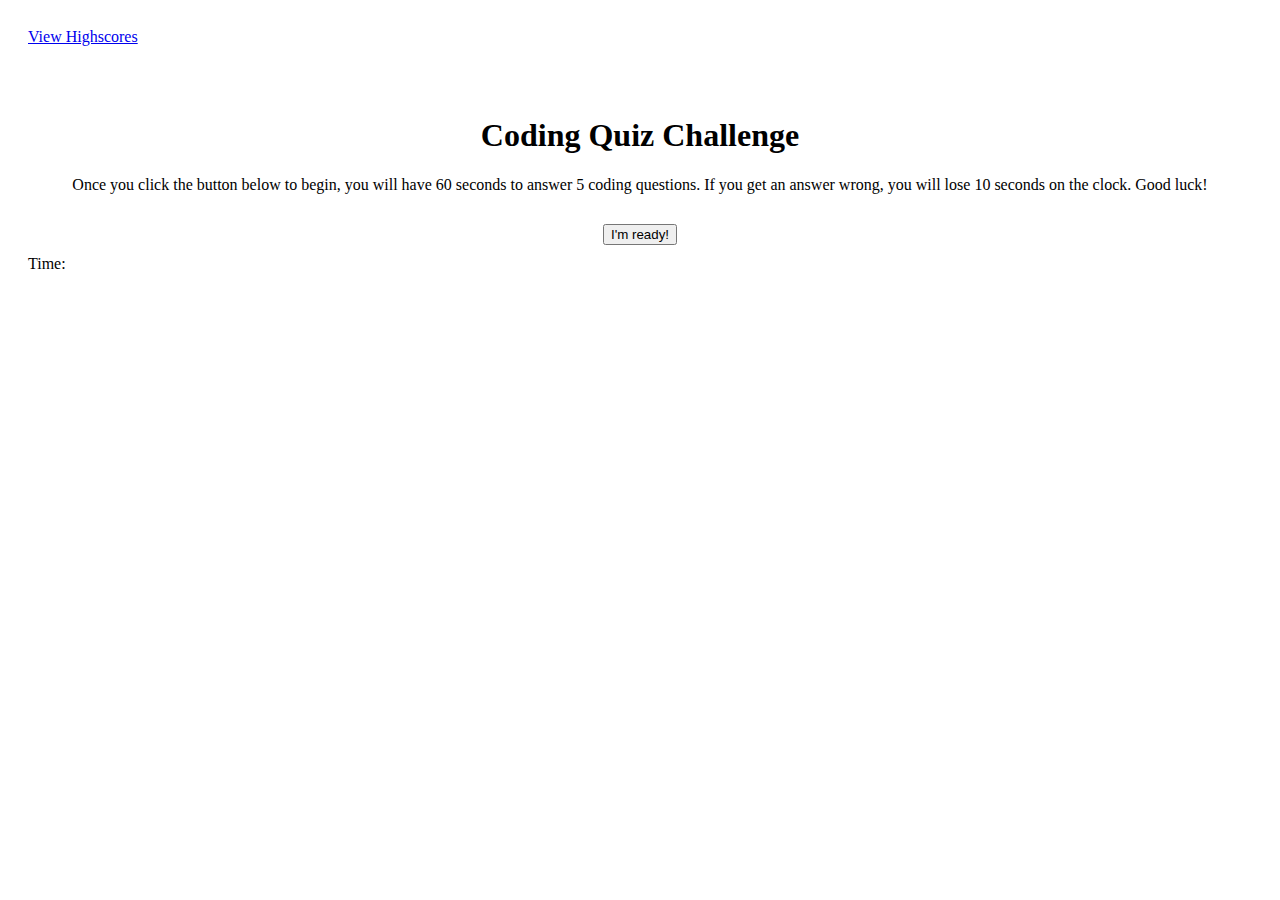
==== index.html @ 0390a93f "added style and event listener" ====
<!doctype html>
<html lang="en">
  <head>
    <!-- Required meta tags -->
    <meta charset="utf-8">
    <meta name="viewport" content="width=device-width, initial-scale=1">

    <!-- Bootstrap CSS -->
    <link href="https://cdn.jsdelivr.net/npm/bootstrap@5.0.0-beta1/dist/css/bootstrap.min.css" rel="stylesheet" integrity="sha384-giJF6kkoqNQ00vy+HMDP7azOuL0xtbfIcaT9wjKHr8RbDVddVHyTfAAsrekwKmP1" crossorigin="anonymous">
    <link rel="stylesheet" href="style.css">

    <title>Code Quiz</title>
  </head>
  <body>
      
    <div class="row">
        <div class="col-md-3">
            <a href="#">View Highscores</a>
        </div>
        <div class="col-md-6" id="quiz">
            <h1>Coding Quiz Challenge</h1>
            <p>Once you click the button below to begin, you will have 60 seconds to answer 5 coding questions. If you get an answer wrong, you will lose 10 seconds on the clock. Good luck!</p>
            <button type="button" class="btn btn-primary btn-lg" id="start">I'm ready!</button>
            <div id="answers"></div>
        </div>
        <div class="col-md-3">
            <p id="timer">Time: </p>
        </div>
    </div>

    <!-- Optional JavaScript; choose one of the two! -->

    <!-- Option 1: Bootstrap Bundle with Popper -->
    <script src="https://cdn.jsdelivr.net/npm/bootstrap@5.0.0-beta1/dist/js/bootstrap.bundle.min.js" integrity="sha384-ygbV9kiqUc6oa4msXn9868pTtWMgiQaeYH7/t7LECLbyPA2x65Kgf80OJFdroafW" crossorigin="anonymous"></script>

    <!-- Option 2: Separate Popper and Bootstrap JS -->
    <!--
    <script src="https://cdn.jsdelivr.net/npm/@popperjs/core@2.5.4/dist/umd/popper.min.js" integrity="sha384-q2kxQ16AaE6UbzuKqyBE9/u/KzioAlnx2maXQHiDX9d4/zp8Ok3f+M7DPm+Ib6IU" crossorigin="anonymous"></script>
    <script src="https://cdn.jsdelivr.net/npm/bootstrap@5.0.0-beta1/dist/js/bootstrap.min.js" integrity="sha384-pQQkAEnwaBkjpqZ8RU1fF1AKtTcHJwFl3pblpTlHXybJjHpMYo79HY3hIi4NKxyj" crossorigin="anonymous"></script>
    -->
    <script src="./script.js"></script>
  </body>
</html>
---- style.css ----
.row{
    padding: 20px;
}

#quiz{
    padding-top: 50px;
    text-align: center;
}
p{
    margin-top: 10px;
    margin-bottom: 30px;
}
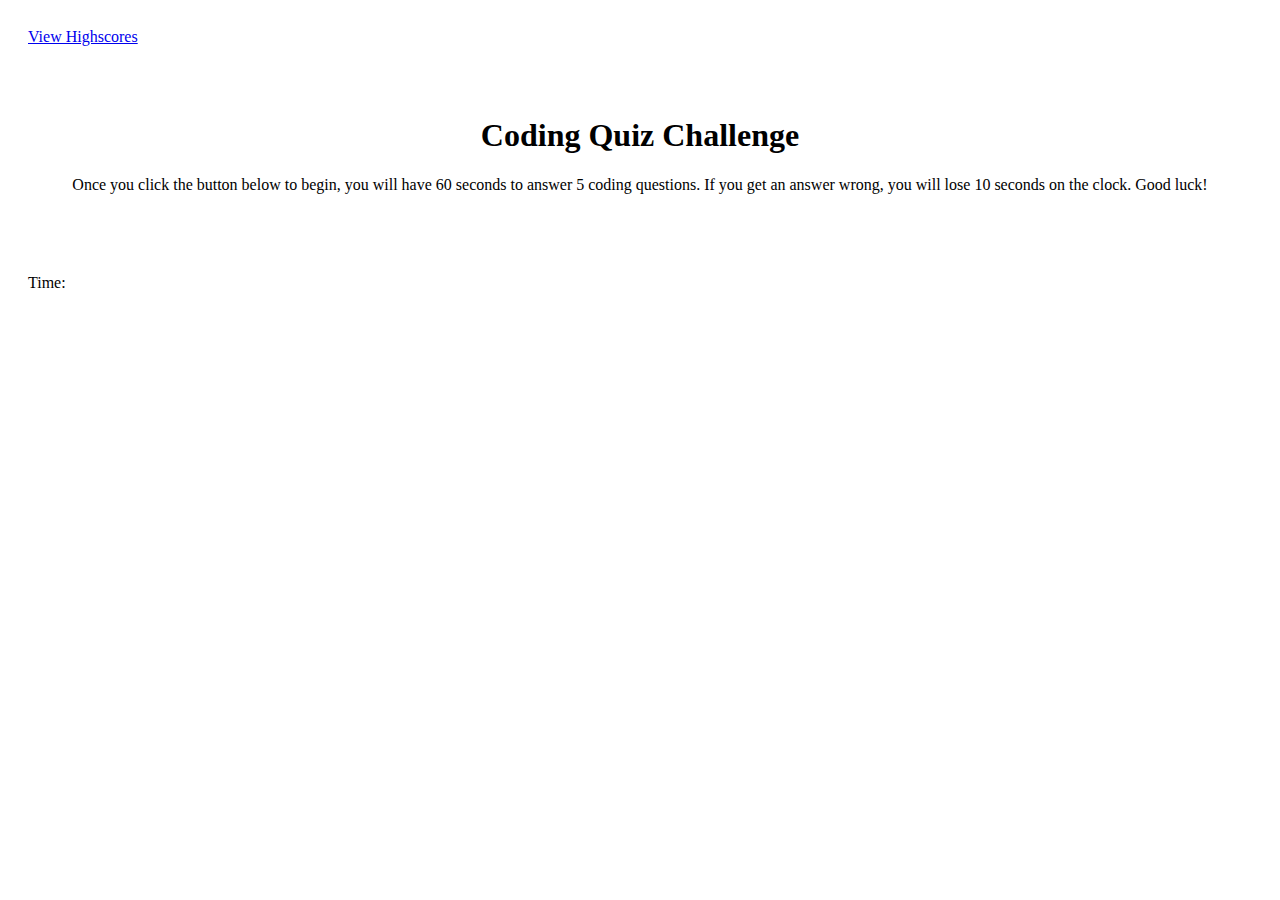
==== commit ae0806df: "got questions and answers working, no css or timer" ====
--- a/index.html
+++ b/index.html
@@ -1,37 +1,55 @@
-<!doctype html>
+<!DOCTYPE html>
 <html lang="en">
   <head>
     <!-- Required meta tags -->
-    <meta charset="utf-8">
-    <meta name="viewport" content="width=device-width, initial-scale=1">
+    <meta charset="utf-8" />
+    <meta name="viewport" content="width=device-width, initial-scale=1" />
 
     <!-- Bootstrap CSS -->
-    <link href="https://cdn.jsdelivr.net/npm/bootstrap@5.0.0-beta1/dist/css/bootstrap.min.css" rel="stylesheet" integrity="sha384-giJF6kkoqNQ00vy+HMDP7azOuL0xtbfIcaT9wjKHr8RbDVddVHyTfAAsrekwKmP1" crossorigin="anonymous">
-    <link rel="stylesheet" href="style.css">
+    <link
+      href="https://cdn.jsdelivr.net/npm/bootstrap@5.0.0-beta1/dist/css/bootstrap.min.css"
+      rel="stylesheet"
+      integrity="sha384-giJF6kkoqNQ00vy+HMDP7azOuL0xtbfIcaT9wjKHr8RbDVddVHyTfAAsrekwKmP1"
+      crossorigin="anonymous"
+    />
+    <link rel="stylesheet" href="style.css" />
 
     <title>Code Quiz</title>
   </head>
   <body>
-      
-    <div class="row">
+    <div class="container">
+      <div class="row">
         <div class="col-md-3">
-            <a href="#">View Highscores</a>
+          <a href="#">View Highscores</a>
         </div>
         <div class="col-md-6" id="quiz">
-            <h1>Coding Quiz Challenge</h1>
-            <p>Once you click the button below to begin, you will have 60 seconds to answer 5 coding questions. If you get an answer wrong, you will lose 10 seconds on the clock. Good luck!</p>
-            <button type="button" class="btn btn-primary btn-lg" id="start">I'm ready!</button>
-            <div id="answers"></div>
+          <h1>Coding Quiz Challenge</h1>
+          <p>
+            Once you click the button below to begin, you will have 60 seconds
+            to answer 5 coding questions. If you get an answer wrong, you will
+            lose 10 seconds on the clock. Good luck!
+          </p>
+          
+          <div class="row">
+            <div class="col-md-6">
+              <div id="results"></div>
+              <div id="message"></div>
+            </div>
+          </div>
+        </div><div id="buttonDiv"></div>
+        <div class="col-md-3">
+          <p id="timerEl">Time:</p>
         </div>
-        <div class="col-md-3">
-            <p id="timer">Time: </p>
-        </div>
+      </div>
     </div>
-
     <!-- Optional JavaScript; choose one of the two! -->
 
     <!-- Option 1: Bootstrap Bundle with Popper -->
-    <script src="https://cdn.jsdelivr.net/npm/bootstrap@5.0.0-beta1/dist/js/bootstrap.bundle.min.js" integrity="sha384-ygbV9kiqUc6oa4msXn9868pTtWMgiQaeYH7/t7LECLbyPA2x65Kgf80OJFdroafW" crossorigin="anonymous"></script>
+    <script
+      src="https://cdn.jsdelivr.net/npm/bootstrap@5.0.0-beta1/dist/js/bootstrap.bundle.min.js"
+      integrity="sha384-ygbV9kiqUc6oa4msXn9868pTtWMgiQaeYH7/t7LECLbyPA2x65Kgf80OJFdroafW"
+      crossorigin="anonymous"
+    ></script>
 
     <!-- Option 2: Separate Popper and Bootstrap JS -->
     <!--
@@ -40,4 +58,4 @@
     -->
     <script src="./script.js"></script>
   </body>
-</html>+</html>
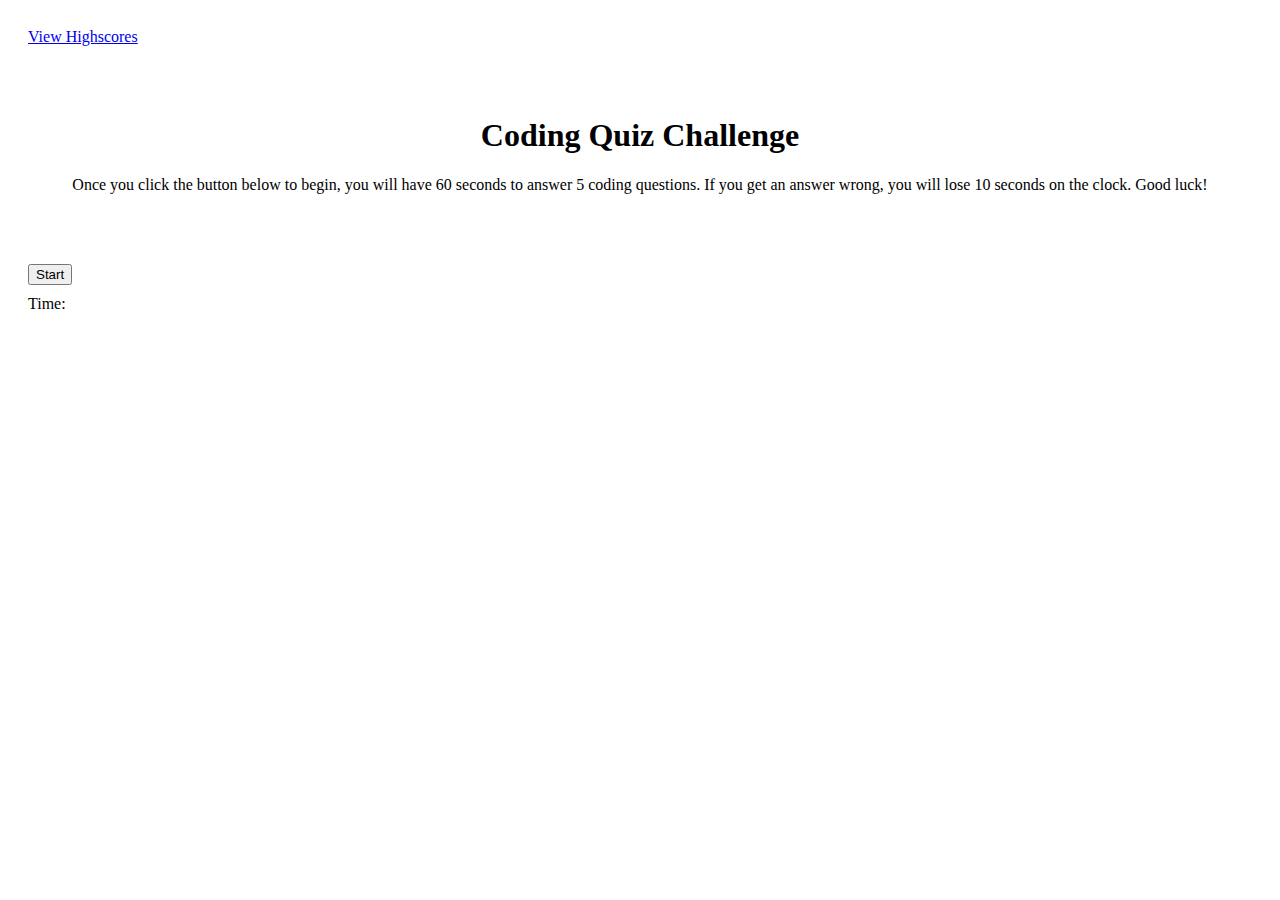
==== commit 4fc61742: "got questions and answers working, no css or timer" ====
--- a/index.html
+++ b/index.html
@@ -56,6 +56,6 @@
     <script src="https://cdn.jsdelivr.net/npm/@popperjs/core@2.5.4/dist/umd/popper.min.js" integrity="sha384-q2kxQ16AaE6UbzuKqyBE9/u/KzioAlnx2maXQHiDX9d4/zp8Ok3f+M7DPm+Ib6IU" crossorigin="anonymous"></script>
     <script src="https://cdn.jsdelivr.net/npm/bootstrap@5.0.0-beta1/dist/js/bootstrap.min.js" integrity="sha384-pQQkAEnwaBkjpqZ8RU1fF1AKtTcHJwFl3pblpTlHXybJjHpMYo79HY3hIi4NKxyj" crossorigin="anonymous"></script>
     -->
-    <script src="./script.js"></script>
+    <script src="./assets/script.js"></script>
   </body>
 </html>
